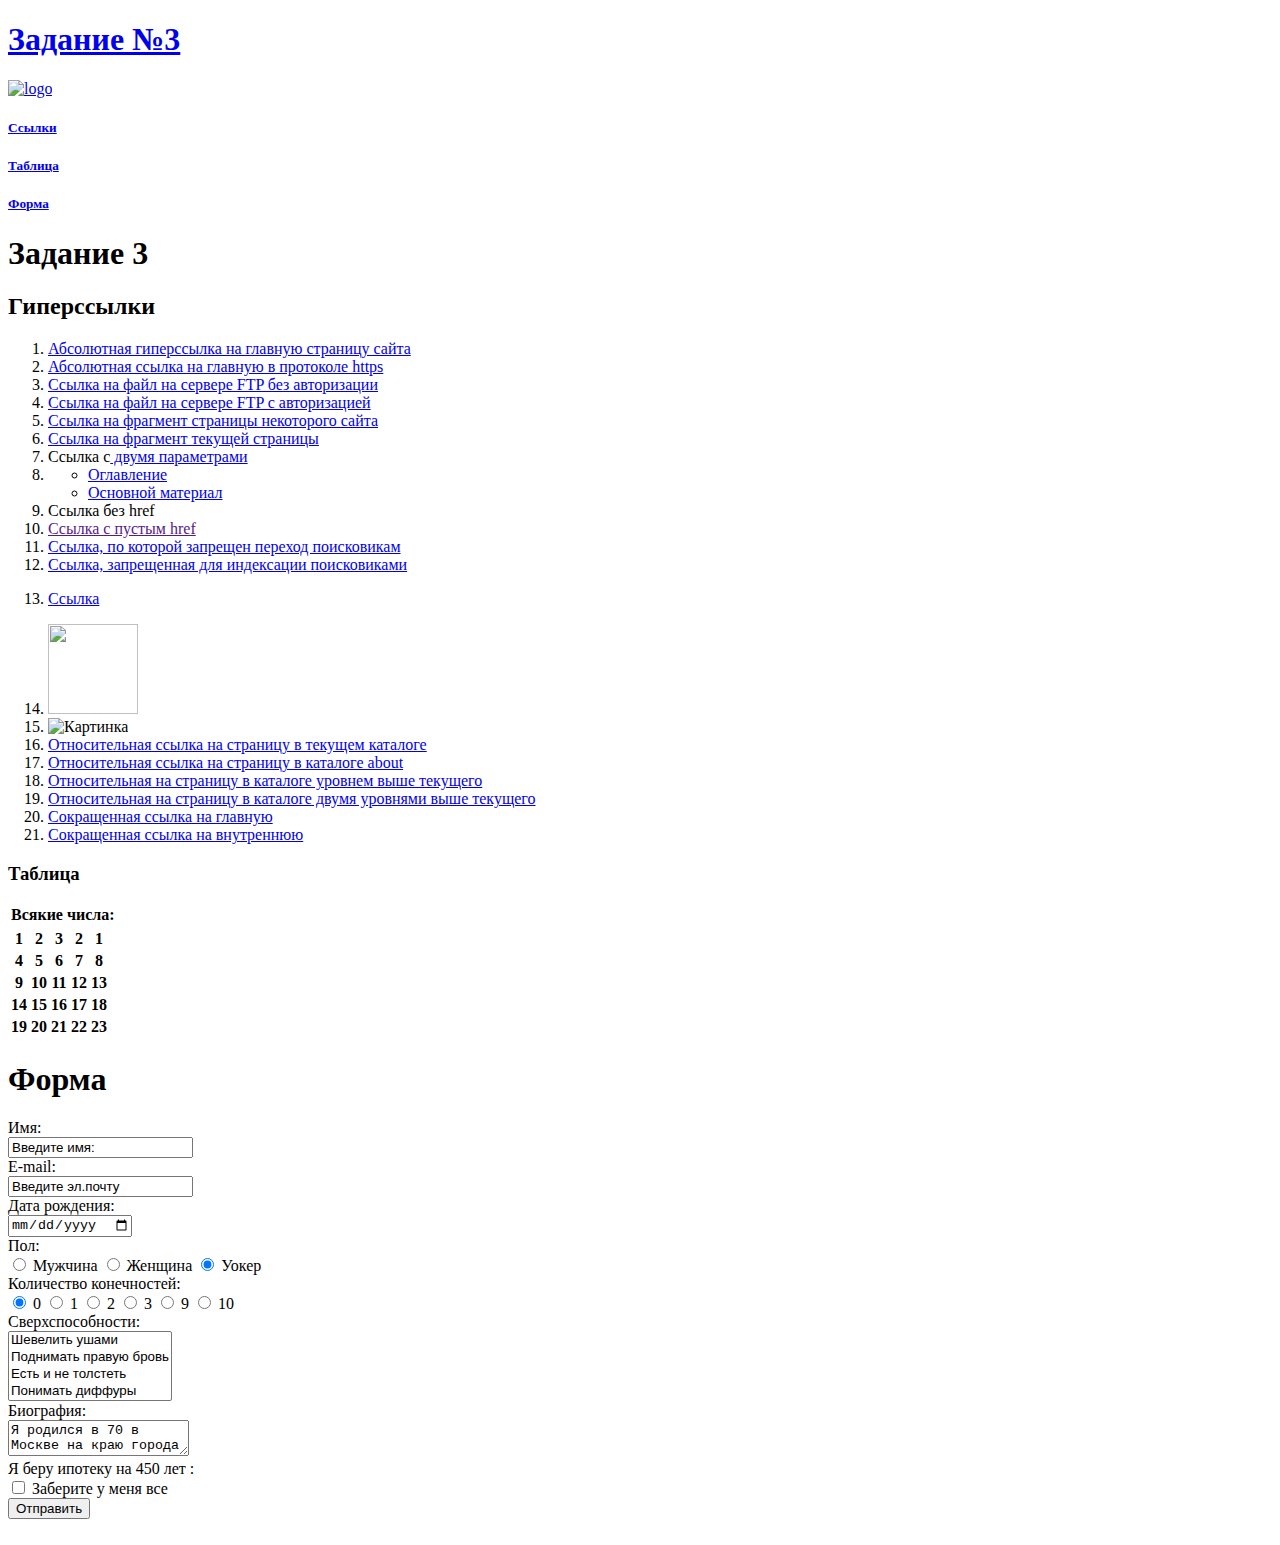
==== 3/index.html @ dea59cdc "Rename index.html to 3/index.html" ====
<!DOCTYPE html>
<html lang="en">
<head>
    <meta charset="UTF-8">
    <title>Задание 3</title>
    <link rel="stylesheet" href="3.css">
    <link href="https://fonts.googleapis.com/css2?family=Amatic+SC:wght@700&display=swap" rel="stylesheet">
    <link href="https://fonts.googleapis.com/css2?family=Cormorant+SC:wght@600&display=swap" rel="stylesheet">
    <link rel="shortcut icon" href="https://img2.goodfon.ru/original/1280x1024/d/7d/dota-2-valve-logo-games-game.jpg" type="image/png">
</head>
<body>
     <div class="headerblock">
        <main>
            <a href="./3.html">
                <h1>Задание №3</h1>
            </a>
        </main>
        <aside>
            <a href="./3.html">
                <img class="logo" src="https://img2.goodfon.ru/original/1280x1024/d/7d/dota-2-valve-logo-games-game.jpg" alt="logo" />
            </a>
        </aside>
    </div>
    <main>
        <nav class="nav">
             <a href="#links" class="b1"><h5>Ссылки</h5></a>
        <a href="#table" class="b2"><h5>Таблица</h5></a>
        <a href="#form" class="b3"><h5>Форма</h5></a>
        </nav>
        <div id="hrefy">
    <h1>Задание 3</h1>
 <div class="page">
        <div class="contentblock" id="links">
            <h2 class="h2">Гиперссылки</h2>
    <ol>
        <li><a href="http://www.zmeuga.ru/"  id="#warn">Абсолютная гиперссылка на главную страницу сайта</a></li>
        <li><a href="https://vk.com/">Абсолютная ссылка на главную в протоколе https</a></li>
        <li><a href="ftp://example.com/myfile.zip">Ссылка на файл на сервере FTP без авторизации</a></li>
        <li><a href="ftp://user:password@example.com/myfile.zip">Ссылка на файл на сервере FTP c авторизацией</a></li>
        <li>
            <a href="https://ru.wikipedia.org/wiki/Гитлер, Адольф#Юность">Ссылка на фрагмент страницы некоторого сайта</a>
        </li>
        <li><a href="#anchor">Cсылка на фрагмент текущей страницы</a></li>
        <li>Cсылка с<a href="https://example.com/catalog/phone7page=2&perpage=15"> двумя параметрами</a></li>
        <li>
            <ul>
                <li><a href="#warn" title="Тематика">Оглавление</a></li>
                <li><a href="#warn" title="Основная информация">Основной материал</a></li>
            </ul>
        </li>
        <li><a>Ссылка без href</a></li>
        <li><a href="">Ссылка с пустым href</a></li>
        <li><a href="http://www.zmeuga.ru/" rel="nofollow"> Ссылка, по которой запрещен переход поисковикам </a></li>
        <li><noindex--><a href="https://vk.com/">Ссылка, запрещенная для индексации поисковиками </a></noindex--></li>
        <li>
            <p>
                <a id="anchor" href="https://www.imdb.com/">Ссылка</a>
            </p>
        </li>
        <li>
            <a href="https://ru.wikipedia.org/wiki/Кекс">
                <img src="https://upload.wikimedia.org/wikipedia/commons/thumb/8/81/Keks_%281%29.JPG/420px-Keks_%281%29.JPG" width="90" height="90" alt="">
            </a>
        </li>
        <li>
            <map name="click">
                <area shape="circle" coords="200,200,100" href="https://ru.wikipedia.org/wiki/Вишневский,_Борис_Лазаревич" alt="Борис Вишневский" title="Борис Вишневский">
            </map>
            <img alt="Кaртинка" src="https://upload.wikimedia.org/wikipedia/commons/f/fc/Photo_of_Boris_Vishnevskiy_from_Yabloko_site.jpg" width="300" height="300" usemap="#click">
        </li>
        <li><a href="./example.html">Относительная ссылка на страницу в текущем каталоге</a></li>
        <li><a href="./about/example.html">Относительная ссылка на страницу в каталоге about</a></li>
        <li><a href="../example.html">Относительная на страницу в каталоге уровнем выше текущего</a></li>
        <li><a href="../../example.html">Относительная на страницу в каталоге двумя уровнями выше текущего</a></li>
        <li><a href="/">Сокращенная ссылка на главную</a></li>
        <li><a href="/example.html">Сокращенная ссылка на внутреннюю</a></li>
    </ol>
	</div>
	<div class="contentblock">
            <div id="table">
                <h3> Таблица </h3>
                <table>
                    <tr>
                        <th class="header_table" colspan="4">Всякие числа:</th>
                        <table class="table2">
                            <tr>
                                <th class="table1">1</th>
                                <th class="table1">2</th>
                                <th class="table1">3</th>
				<th class="table1">2</th>
				<th class="table1">1</th>


                            </tr>
                            <tr>
                                <th class="table">4</th>
                                <th class="table">5</th>
                                <th class="table">6</th>
                                <th class="table">7</th>
                                <th class="table">8</th>


                            </tr>
                            <tr>
                                <th class="table1">9</th>
                                <th class="table1">10</th>
                                <th class="table1">11</th>
                                <th class="table1">12</th>
                                <th class="table1">13</th>


                            </tr>
                            <tr>
                                <th class="table">14</th>
                                <th class="table">15</th>
                                <th class="table">16</th>
                                <th class="table">17</th>
                                <th class="table">18</th>


                            </tr>
                            <tr>
                                <th class="table1">19</th>
                                <th class="table1">20</th>
                                <th class="table1">21</th>
                                <th class="table1">22</th>
                                <th class="table1">23</th>


                            </tr>
                        </table>
                    </tr>
                </table>
            </div>
        </div>
        <div class="contentblock" id="form">
    <h1>Форма</h1>
    <form action="/" method="post">
        <label>
            Имя:
            <br>
            <input name="USERNAME" value="Введите имя:">
        </label>
        <br>
        <label>
            E-mail:
            <br>
            <input name="EMAIL" value="Введите эл.почту" type="email">
        </label>
        <br>
        <label>
            Дата рождения:
            <br>
            <input name="BIRTHDAY" type="date">
        </label>
        <br>
        Пол:
        <br>
        <label>
            <input type="radio" name="pol" value="1">
            Мужчина
        </label>
        <label>
            <input type="radio" name="pol" value="2">
            Женщина
        </label>
	<label>
            <input type="radio" checked="checked" name="pol" value="2">
            Уокер
        </label>
        <br>
        Количество конечностей:
        <br>
        <label>
            <input type="radio" checked="checked" name="telo" value="11">
            0
        </label>
        <label>
            <input type="radio" name="telo" value="22">
            1
        </label>
        <label>
            <input type="radio" name="telo" value="33">
            2
        </label>
        <label>
            <input type="radio" name="telo" value="44">
            3
        </label>
        <label>
            <input type="radio" name="telo" value="55">
            9
        </label>
        <label>
            <input type="radio" name="telo" value="66">
            10
        </label>
        <br>
        <label>
            Сверхспособности:
            <br>
            <select name="POWERFUL" multiple="multiple">
                <option value="1">Шевелить ушами</option>
                <option value="2">Поднимать правую бровь</option>
                <option value="3">Есть и не толстеть</option>
                <option value="4">Понимать диффуры</option>
            </select>
        </label>
        <br>
        <label>
            Биография:
            <br>
            <textarea name="BIOGRAPHY">Я родился в 70 в Москве на краю города</textarea>
        </label>
        <br>
        Я беру ипотеку на 450 лет :
        <br>
        <label>
            <input type="checkbox" name="USERNAMEE">
            Заберите у меня все
        </label>
        <br>
        <input type="submit" value="Отправить">
    </form>
        </div>
        <footer>
            <font color="white">made in Russia</font>
        </footer>
    </main>
</body>
</html>
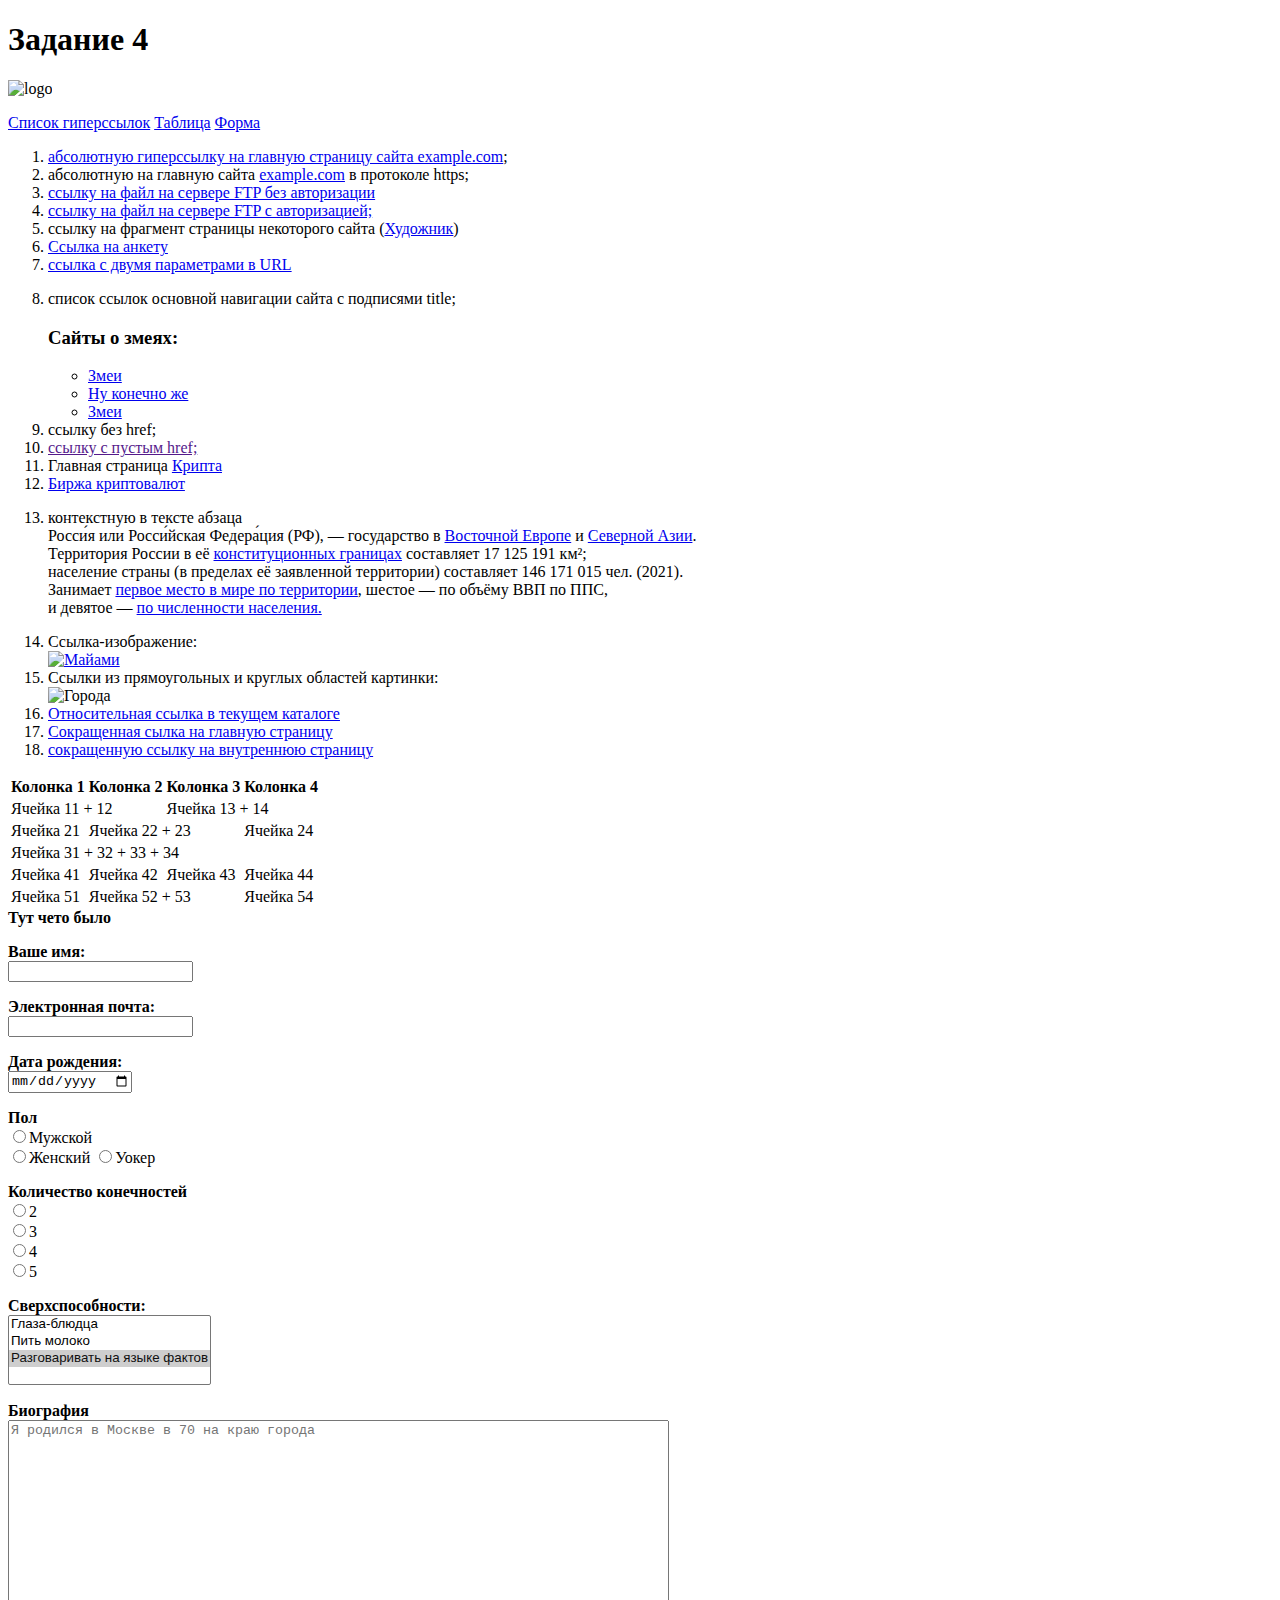
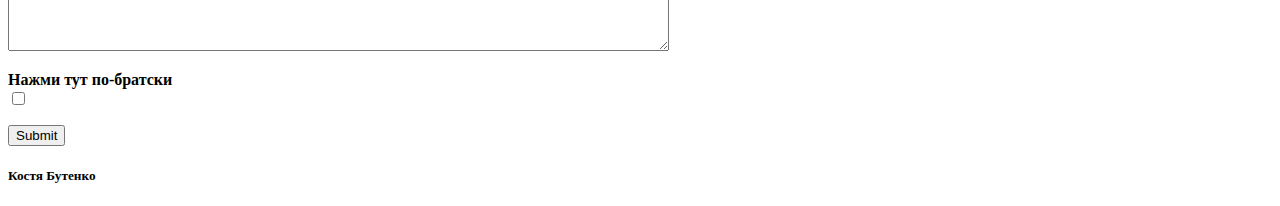
==== commit 177f846b: "Add files via upload" ====
--- a/3/index.html
+++ b/3/index.html
@@ -1,231 +1,185 @@
 <!DOCTYPE html>
-<html lang="en">
-<head>
-    <meta charset="UTF-8">
-    <title>Задание 3</title>
-    <link rel="stylesheet" href="3.css">
-    <link href="https://fonts.googleapis.com/css2?family=Amatic+SC:wght@700&display=swap" rel="stylesheet">
-    <link href="https://fonts.googleapis.com/css2?family=Cormorant+SC:wght@600&display=swap" rel="stylesheet">
-    <link rel="shortcut icon" href="https://img2.goodfon.ru/original/1280x1024/d/7d/dota-2-valve-logo-games-game.jpg" type="image/png">
-</head>
-<body>
-     <div class="headerblock">
-        <main>
-            <a href="./3.html">
-                <h1>Задание №3</h1>
-            </a>
-        </main>
-        <aside>
-            <a href="./3.html">
-                <img class="logo" src="https://img2.goodfon.ru/original/1280x1024/d/7d/dota-2-valve-logo-games-game.jpg" alt="logo" />
-            </a>
-        </aside>
-    </div>
-    <main>
-        <nav class="nav">
-             <a href="#links" class="b1"><h5>Ссылки</h5></a>
-        <a href="#table" class="b2"><h5>Таблица</h5></a>
-        <a href="#form" class="b3"><h5>Форма</h5></a>
-        </nav>
-        <div id="hrefy">
-    <h1>Задание 3</h1>
- <div class="page">
-        <div class="contentblock" id="links">
-            <h2 class="h2">Гиперссылки</h2>
-    <ol>
-        <li><a href="http://www.zmeuga.ru/"  id="#warn">Абсолютная гиперссылка на главную страницу сайта</a></li>
-        <li><a href="https://vk.com/">Абсолютная ссылка на главную в протоколе https</a></li>
-        <li><a href="ftp://example.com/myfile.zip">Ссылка на файл на сервере FTP без авторизации</a></li>
-        <li><a href="ftp://user:password@example.com/myfile.zip">Ссылка на файл на сервере FTP c авторизацией</a></li>
-        <li>
-            <a href="https://ru.wikipedia.org/wiki/Гитлер, Адольф#Юность">Ссылка на фрагмент страницы некоторого сайта</a>
-        </li>
-        <li><a href="#anchor">Cсылка на фрагмент текущей страницы</a></li>
-        <li>Cсылка с<a href="https://example.com/catalog/phone7page=2&perpage=15"> двумя параметрами</a></li>
-        <li>
-            <ul>
-                <li><a href="#warn" title="Тематика">Оглавление</a></li>
-                <li><a href="#warn" title="Основная информация">Основной материал</a></li>
-            </ul>
-        </li>
-        <li><a>Ссылка без href</a></li>
-        <li><a href="">Ссылка с пустым href</a></li>
-        <li><a href="http://www.zmeuga.ru/" rel="nofollow"> Ссылка, по которой запрещен переход поисковикам </a></li>
-        <li><noindex--><a href="https://vk.com/">Ссылка, запрещенная для индексации поисковиками </a></noindex--></li>
-        <li>
-            <p>
-                <a id="anchor" href="https://www.imdb.com/">Ссылка</a>
-            </p>
-        </li>
-        <li>
-            <a href="https://ru.wikipedia.org/wiki/Кекс">
-                <img src="https://upload.wikimedia.org/wikipedia/commons/thumb/8/81/Keks_%281%29.JPG/420px-Keks_%281%29.JPG" width="90" height="90" alt="">
-            </a>
-        </li>
-        <li>
-            <map name="click">
-                <area shape="circle" coords="200,200,100" href="https://ru.wikipedia.org/wiki/Вишневский,_Борис_Лазаревич" alt="Борис Вишневский" title="Борис Вишневский">
-            </map>
-            <img alt="Кaртинка" src="https://upload.wikimedia.org/wikipedia/commons/f/fc/Photo_of_Boris_Vishnevskiy_from_Yabloko_site.jpg" width="300" height="300" usemap="#click">
-        </li>
-        <li><a href="./example.html">Относительная ссылка на страницу в текущем каталоге</a></li>
-        <li><a href="./about/example.html">Относительная ссылка на страницу в каталоге about</a></li>
-        <li><a href="../example.html">Относительная на страницу в каталоге уровнем выше текущего</a></li>
-        <li><a href="../../example.html">Относительная на страницу в каталоге двумя уровнями выше текущего</a></li>
-        <li><a href="/">Сокращенная ссылка на главную</a></li>
-        <li><a href="/example.html">Сокращенная ссылка на внутреннюю</a></li>
-    </ol>
-	</div>
-	<div class="contentblock">
-            <div id="table">
-                <h3> Таблица </h3>
-                <table>
-                    <tr>
-                        <th class="header_table" colspan="4">Всякие числа:</th>
-                        <table class="table2">
-                            <tr>
-                                <th class="table1">1</th>
-                                <th class="table1">2</th>
-                                <th class="table1">3</th>
-				<th class="table1">2</th>
-				<th class="table1">1</th>
-
-
-                            </tr>
-                            <tr>
-                                <th class="table">4</th>
-                                <th class="table">5</th>
-                                <th class="table">6</th>
-                                <th class="table">7</th>
-                                <th class="table">8</th>
-
-
-                            </tr>
-                            <tr>
-                                <th class="table1">9</th>
-                                <th class="table1">10</th>
-                                <th class="table1">11</th>
-                                <th class="table1">12</th>
-                                <th class="table1">13</th>
-
-
-                            </tr>
-                            <tr>
-                                <th class="table">14</th>
-                                <th class="table">15</th>
-                                <th class="table">16</th>
-                                <th class="table">17</th>
-                                <th class="table">18</th>
-
-
-                            </tr>
-                            <tr>
-                                <th class="table1">19</th>
-                                <th class="table1">20</th>
-                                <th class="table1">21</th>
-                                <th class="table1">22</th>
-                                <th class="table1">23</th>
-
-
-                            </tr>
-                        </table>
-                    </tr>
-                </table>
+<html lang="ru">     
+  <head>
+    <meta charset="utf-8">
+    <link rel="stylesheet" href="4.css">
+    <link rel="stylesheet" href="https://cdn.jsdelivr.net/npm/bootstrap@4.6.0/dist/css/bootstrap.min.css" integrity="sha384-B0vP5xmATw1+K9KRQjQERJvTumQW0nPEzvF6L/Z6nronJ3oUOFUFpCjEUQouq2+l" crossorigin="anonymous">
+    <title>Задание №4</title>
+    <meta name="viewport" content="width=device-width, initial-scale=1, shrink-to-fit=no">
+  </head>
+  <header>
+    <div class="container-fluid">
+        <div class="row d-flex text-center px-0">
+            <div class="col-9 order-2 mt-3 px-0">
+                <main>
+                    <h1>Задание 4</h1>
+                </main>
+            </div>
+            <div class="col-3 order-1 mt-3 px-2">
+                <aside>
+                    <img src="https://img2.goodfon.ru/original/1280x1024/d/7d/dota-2-valve-logo-games-game.jpg" width="200" height="200" alt="logo" />
+                </aside>
             </div>
         </div>
-        <div class="contentblock" id="form">
-    <h1>Форма</h1>
-    <form action="/" method="post">
-        <label>
-            Имя:
+    </div>
+</header>
+
+  <body>
+    <nav>
+        <div class="m-auto" id="mainer">
+        <p class="row" id="navigation">
+          <a class="col-sm-12 col-md-4 col-lg-4 text-lg-center text-md-center" href="#links">Список гиперссылок</a>
+          <a class="col-sm-12 col-md-4 col-lg-4 text-lg-center text-md-center" href="#table">Таблица</a>
+          <a class="col-sm-12 col-md-4 col-lg-4 text-lg-center text-md-center" href="#form">Форма</a>
+        </p>
+
+    </nav>
+
+    <div id="content" class="container-fluid">
+        <div class="row d-flex px-2">
+            <a id=“list_of_links”></a>
+            <div id="bf_list" class="col-12 mx-auto mb-md-3 mb-2 order-1 px-2">
+    <ol>
+      <li><a href="http://example.com/">абсолютную гиперссылку на главную страницу сайта example.com</a>;</li>
+      <li>абсолютную на главную сайта <a href="http://example.com/">example.com</a> в протоколе https;</li>
+      <li><a href="ftp://example.com/file.txt">ссылку на файл на сервере FTP без авторизации</a></li>
+      <li><a href="ftp://user:password@example.com/file.txt">ссылку на файл на сервере FTP с авторизацией;</a></li>
+      <li>ссылку на фрагмент страницы некоторого сайта (<a href="https://ru.wikipedia.org/wiki/Гитлер,_Адольф#Юность">Художник</a>)</li>
+      <li><a href="#superform">Ссылка на анкету</a></li>
+      <li><a href="https://ru.wikipedia.org/w/index.php?title=Гитлер, Адольф&stable=0&redirect=no">ссылка с двумя параметрами в URL</a></li>
+      <li><p>список ссылок основной навигации сайта с подписями title;</p>
+      <h3>Сайты о змеях:</h3>
+      <ul>
+        <li><a href="http://www.serpentes.ru/" title="Змеи раз">Змеи</a></li>
+        <li><a href="http://www.zmeuga.ru" title="Змеи два">Ну конечно же</a></li>
+        <li><a href="https://www.reptile.ru/forum/fd22p1" title="Змеи три">Змеи</a></li>
+      </ul></li>
+      <li><a>ссылку без href;</a></li>
+      <li><a href ="">ссылку с пустым href;</a></li>
+      <li>Главная страница <a href="https://www.binance.com" rel="nofollow">Крипта</a></li>
+      <li><a href="https://www.binance.com"><noindex>Биржа криптовалют</noindex></a></li>
+      <li><p>контекстную в тексте абзаца
+          <br>Росси́я или Росси́йская Федера́ция (РФ), — государство в <a href="https://ru.wikipedia.org/wiki/Восточная_Европа">Восточной Европе</a>
+         и <a href="https://ru.wikipedia.org/wiki/Северная_Азия">Северной Азии</a>.
+        <br> Территория России в её <a href="https://ru.wikipedia.org/wiki/Конституция_Российской_Федерации">конституционных границах</a> составляет 17 125 191 км²;
+         <br>население страны (в пределах её заявленной территории) составляет 146 171 015 чел. (2021).
+         <br> Занимает <a href="https://ru.wikipedia.org/wiki/Список_государств_и_зависимых_территорий_по_площади">первое место в мире по территории</a>, шестое — по объёму ВВП по ППС, 
+         <br>и девятое — <a href="https://ru.wikipedia.org/wiki/Список_государств_и_зависимых_территорий_по_населению">по численности населения.</a></p></li>
+         <li>Ссылка-изображение:
             <br>
-            <input name="USERNAME" value="Введите имя:">
-        </label>
-        <br>
-        <label>
-            E-mail:
+             <a href="https://ru.wikipedia.org/wiki/Майами"><img alt="Майами" src="miami.jpg" height="412" width="622"></a></li>
+        <li>Ссылки из прямоугольных и круглых областей картинки:
             <br>
-            <input name="EMAIL" value="Введите эл.почту" type="email">
-        </label>
-        <br>
-        <label>
-            Дата рождения:
-            <br>
-            <input name="BIRTHDAY" type="date">
-        </label>
-        <br>
-        Пол:
-        <br>
-        <label>
-            <input type="radio" name="pol" value="1">
-            Мужчина
-        </label>
-        <label>
-            <input type="radio" name="pol" value="2">
-            Женщина
-        </label>
-	<label>
-            <input type="radio" checked="checked" name="pol" value="2">
-            Уокер
-        </label>
-        <br>
-        Количество конечностей:
-        <br>
-        <label>
-            <input type="radio" checked="checked" name="telo" value="11">
-            0
-        </label>
-        <label>
-            <input type="radio" name="telo" value="22">
-            1
-        </label>
-        <label>
-            <input type="radio" name="telo" value="33">
-            2
-        </label>
-        <label>
-            <input type="radio" name="telo" value="44">
-            3
-        </label>
-        <label>
-            <input type="radio" name="telo" value="55">
-            9
-        </label>
-        <label>
-            <input type="radio" name="telo" value="66">
-            10
-        </label>
-        <br>
-        <label>
-            Сверхспособности:
-            <br>
-            <select name="POWERFUL" multiple="multiple">
-                <option value="1">Шевелить ушами</option>
-                <option value="2">Поднимать правую бровь</option>
-                <option value="3">Есть и не толстеть</option>
-                <option value="4">Понимать диффуры</option>
+            <img alt="Города" src="https://s1.1zoom.me/big0/622/297394-alexfas01.jpg" height="288" width="509" usemap="#click">
+            <map name="click">
+                <area alt="Токио" shape="rect" coords="61,239,214,18" href="https://ru.wikipedia.org/wiki/Токио"
+                title="Токио">
+                <area alt="Лондон" shape="circle" coords="387,40,26" href="https://ru.wikipedia.org/wiki/Лондон"
+                title="Лондон">
+                <area alt="Нью-Йорк" shape="rect" coords="308,215,344,198" href="https://ru.wikipedia.org/wiki/Нью-Йорк"
+                title="Нью-Йорк">
+            </map>
+        </li>
+        <li><a href="./miami.jpg">Относительная ссылка в текущем каталоге</a></li>
+        <li><a href="./index.html">Сокращенная сылка на главную страницу</a></li>
+        <li><a href="index.html">сокращенную ссылку на внутреннюю страницу</a></li>
+    </ol>
+  </div>
+  <div class="col-12 align-self-center text-center mb-md-3 mb-2 order-md-2 order-3 px-0">
+    <table>
+        <tr class="table_odd">
+            <th>Колонка 1</th>
+            <th>Колонка 2</th>
+            <th>Колонка 3</th>
+            <th>Колонка 4</th>
+        </tr>
+        <tr class="table_even">
+            <td colspan="2">Ячейка 11 + 12</td>
+            <td colspan="2">Ячейка 13 + 14</td>
+        </tr>
+        <tr class="table_odd">
+            <td>Ячейка 21</td>
+            <td colspan="2">Ячейка 22 + 23</td>
+            <td>Ячейка 24</td>
+        </tr>
+        <tr class="table_even">
+            <td colspan="4">Ячейка 31 + 32 + 33 + 34</td>
+        </tr>
+        <tr class="table_odd">
+            <td>Ячейка 41</td>
+            <td>Ячейка 42</td>
+            <td>Ячейка 43</td>
+            <td>Ячейка 44</td>
+        </tr>
+        <tr class="table_even">
+            <td>Ячейка 51</td>
+            <td colspan="2">Ячейка 52 + 53 </td>
+            <td>Ячейка 54 </td>
+        </tr>
+    </table>
+</div>
+    <div id="superform" class="col mx-auto mb-md-2 mb-1 text-center order-md-3 order-2 pb-1">
+            <b>Тут чето было</b>
+            <form action="/"
+                  method="POST"> 
+
+      <p>
+        <b> Ваше имя: </b><br>
+        <input type = "text" name = "name">
+        </p>
+        <p>
+            <b> Электронная почта: </b><br>
+            <input type = "email" name = "email">
+        </p>
+        <p>
+            <b> Дата рождения: </b><br>
+            <input type = "date" name = "birthdate">
+        </p>
+        <p>
+            <b> Пол </b><br>
+            <input type = "radio" name = "sex" value = "male">Мужской<br>
+            <input type = "radio" name = "sex" value = "female">Женский
+	<input type = "radio" name = "sex" value = "walker">Уокер
+        </p>
+        <p>
+            <b> Количество конечностей </b><br>
+            <input type = "radio" name = "limbs" value = "2">2<br>
+            <input type = "radio" name = "limbs" value = "3">3<br>
+            <input type = "radio" name = "limbs" value = "4">4<br>
+            <input type = "radio" name = "limbs" value = "5">5
+        </p>
+        <p>
+            <b> Сверхспособности: </b><br>
+            <label><select name="field4"
+              multiple="multiple">
+              <option value="val1">Глаза-блюдца</option>
+              <option value="val2">Пить молоко</option>
+              <option value="val3" selected="selected">Разговаривать на языке фактов</option>
             </select>
-        </label>
-        <br>
-        <label>
-            Биография:
-            <br>
-            <textarea name="BIOGRAPHY">Я родился в 70 в Москве на краю города</textarea>
-        </label>
-        <br>
-        Я беру ипотеку на 450 лет :
-        <br>
-        <label>
-            <input type="checkbox" name="USERNAMEE">
-            Заберите у меня все
-        </label>
-        <br>
-        <input type="submit" value="Отправить">
+          </label>
+        </p>
+        <p>
+            <b> Биография </b><br>
+            <textarea id = "Биография" wrap = "hard" name = "biography" rows = "15" cols = "80" placeholder = "Я родился в Москве в 70 на краю города"></textarea>
+        </p>
+        <p>
+            <b> Нажми тут по-братски </b><br>
+            <input type = "checkbox" name = "approval" value="agree">
+        </p>
+        <p>
+            <input type = "submit">
+        </p>
     </form>
-        </div>
+  
+</div>
+</div>
+    </div>
+  <div class="col-12 order-4 px-2">
         <footer>
-            <font color="white">made in Russia</font>
+            <h5>Костя Бутенко  </h5>
         </footer>
-    </main>
-</body>
-</html>
+    </div>
+<script src="https://code.jquery.com/jquery-3.5.1.slim.min.js" integrity="sha384-DfXdz2htPH0lsSSs5nCTpuj/zy4C+OGpamoFVy38MVBnE+IbbVYUew+OrCXaRkfj" crossorigin="anonymous"></script>
+<script src="https://cdn.jsdelivr.net/npm/bootstrap@4.6.0/dist/js/bootstrap.bundle.min.js" integrity="sha384-Piv4xVNRyMGpqkS2by6br4gNJ7DXjqk09RmUpJ8jgGtD7zP9yug3goQfGII0yAns" crossorigin="anonymous"></script>
+  </body>
+  </html> 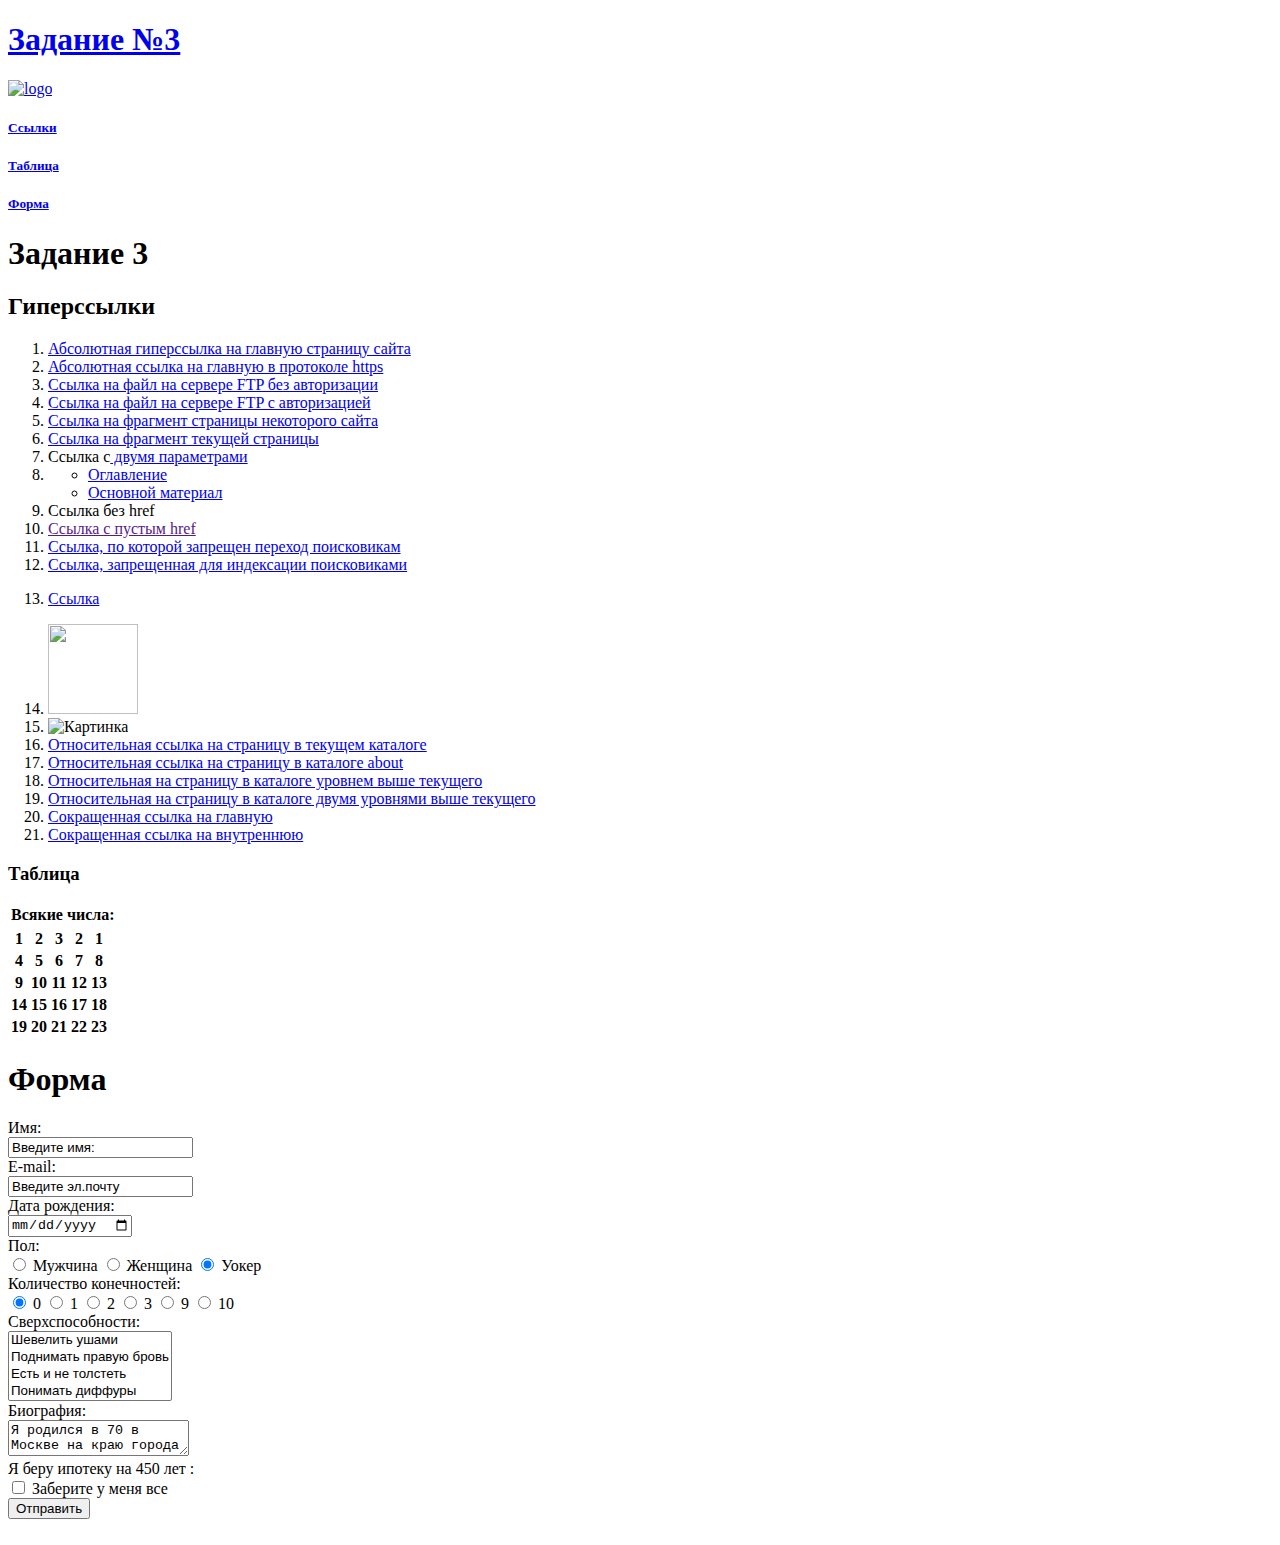
==== commit 6683d537: "Add files via upload" ====
--- a/3/index.html
+++ b/3/index.html
@@ -1,185 +1,231 @@
 <!DOCTYPE html>
-<html lang="ru">     
-  <head>
-    <meta charset="utf-8">
-    <link rel="stylesheet" href="4.css">
-    <link rel="stylesheet" href="https://cdn.jsdelivr.net/npm/bootstrap@4.6.0/dist/css/bootstrap.min.css" integrity="sha384-B0vP5xmATw1+K9KRQjQERJvTumQW0nPEzvF6L/Z6nronJ3oUOFUFpCjEUQouq2+l" crossorigin="anonymous">
-    <title>Задание №4</title>
-    <meta name="viewport" content="width=device-width, initial-scale=1, shrink-to-fit=no">
-  </head>
-  <header>
-    <div class="container-fluid">
-        <div class="row d-flex text-center px-0">
-            <div class="col-9 order-2 mt-3 px-0">
-                <main>
-                    <h1>Задание 4</h1>
-                </main>
-            </div>
-            <div class="col-3 order-1 mt-3 px-2">
-                <aside>
-                    <img src="https://img2.goodfon.ru/original/1280x1024/d/7d/dota-2-valve-logo-games-game.jpg" width="200" height="200" alt="logo" />
-                </aside>
+<html lang="en">
+<head>
+    <meta charset="UTF-8">
+    <title>Задание 3</title>
+    <link rel="stylesheet" href="3.css">
+    <link href="https://fonts.googleapis.com/css2?family=Amatic+SC:wght@700&display=swap" rel="stylesheet">
+    <link href="https://fonts.googleapis.com/css2?family=Cormorant+SC:wght@600&display=swap" rel="stylesheet">
+    <link rel="shortcut icon" href="https://img2.goodfon.ru/original/1280x1024/d/7d/dota-2-valve-logo-games-game.jpg" type="image/png">
+</head>
+<body>
+     <div class="headerblock">
+        <main>
+            <a href="./3.html">
+                <h1>Задание №3</h1>
+            </a>
+        </main>
+        <aside>
+            <a href="./3.html">
+                <img class="logo" src="https://img2.goodfon.ru/original/1280x1024/d/7d/dota-2-valve-logo-games-game.jpg" alt="logo" />
+            </a>
+        </aside>
+    </div>
+    <main>
+        <nav class="nav">
+             <a href="#links" class="b1"><h5>Ссылки</h5></a>
+        <a href="#table" class="b2"><h5>Таблица</h5></a>
+        <a href="#form" class="b3"><h5>Форма</h5></a>
+        </nav>
+        <div id="hrefy">
+    <h1>Задание 3</h1>
+ <div class="page">
+        <div class="contentblock" id="links">
+            <h2 class="h2">Гиперссылки</h2>
+    <ol>
+        <li><a href="http://www.zmeuga.ru/"  id="#warn">Абсолютная гиперссылка на главную страницу сайта</a></li>
+        <li><a href="https://vk.com/">Абсолютная ссылка на главную в протоколе https</a></li>
+        <li><a href="ftp://example.com/myfile.zip">Ссылка на файл на сервере FTP без авторизации</a></li>
+        <li><a href="ftp://user:password@example.com/myfile.zip">Ссылка на файл на сервере FTP c авторизацией</a></li>
+        <li>
+            <a href="https://ru.wikipedia.org/wiki/Гитлер, Адольф#Юность">Ссылка на фрагмент страницы некоторого сайта</a>
+        </li>
+        <li><a href="#anchor">Cсылка на фрагмент текущей страницы</a></li>
+        <li>Cсылка с<a href="https://example.com/catalog/phone7page=2&perpage=15"> двумя параметрами</a></li>
+        <li>
+            <ul>
+                <li><a href="#warn" title="Тематика">Оглавление</a></li>
+                <li><a href="#warn" title="Основная информация">Основной материал</a></li>
+            </ul>
+        </li>
+        <li><a>Ссылка без href</a></li>
+        <li><a href="">Ссылка с пустым href</a></li>
+        <li><a href="http://www.zmeuga.ru/" rel="nofollow"> Ссылка, по которой запрещен переход поисковикам </a></li>
+        <li><noindex--><a href="https://vk.com/">Ссылка, запрещенная для индексации поисковиками </a></noindex--></li>
+        <li>
+            <p>
+                <a id="anchor" href="https://www.imdb.com/">Ссылка</a>
+            </p>
+        </li>
+        <li>
+            <a href="https://ru.wikipedia.org/wiki/Кекс">
+                <img src="https://upload.wikimedia.org/wikipedia/commons/thumb/8/81/Keks_%281%29.JPG/420px-Keks_%281%29.JPG" width="90" height="90" alt="">
+            </a>
+        </li>
+        <li>
+            <map name="click">
+                <area shape="circle" coords="200,200,100" href="https://ru.wikipedia.org/wiki/Вишневский,_Борис_Лазаревич" alt="Борис Вишневский" title="Борис Вишневский">
+            </map>
+            <img alt="Кaртинка" src="https://upload.wikimedia.org/wikipedia/commons/f/fc/Photo_of_Boris_Vishnevskiy_from_Yabloko_site.jpg" width="300" height="300" usemap="#click">
+        </li>
+        <li><a href="./example.html">Относительная ссылка на страницу в текущем каталоге</a></li>
+        <li><a href="./about/example.html">Относительная ссылка на страницу в каталоге about</a></li>
+        <li><a href="../example.html">Относительная на страницу в каталоге уровнем выше текущего</a></li>
+        <li><a href="../../example.html">Относительная на страницу в каталоге двумя уровнями выше текущего</a></li>
+        <li><a href="/">Сокращенная ссылка на главную</a></li>
+        <li><a href="/example.html">Сокращенная ссылка на внутреннюю</a></li>
+    </ol>
+	</div>
+	<div class="contentblock">
+            <div id="table">
+                <h3> Таблица </h3>
+                <table>
+                    <tr>
+                        <th class="header_table" colspan="4">Всякие числа:</th>
+                        <table class="table2">
+                            <tr>
+                                <th class="table1">1</th>
+                                <th class="table1">2</th>
+                                <th class="table1">3</th>
+				<th class="table1">2</th>
+				<th class="table1">1</th>
+
+
+                            </tr>
+                            <tr>
+                                <th class="table">4</th>
+                                <th class="table">5</th>
+                                <th class="table">6</th>
+                                <th class="table">7</th>
+                                <th class="table">8</th>
+
+
+                            </tr>
+                            <tr>
+                                <th class="table1">9</th>
+                                <th class="table1">10</th>
+                                <th class="table1">11</th>
+                                <th class="table1">12</th>
+                                <th class="table1">13</th>
+
+
+                            </tr>
+                            <tr>
+                                <th class="table">14</th>
+                                <th class="table">15</th>
+                                <th class="table">16</th>
+                                <th class="table">17</th>
+                                <th class="table">18</th>
+
+
+                            </tr>
+                            <tr>
+                                <th class="table1">19</th>
+                                <th class="table1">20</th>
+                                <th class="table1">21</th>
+                                <th class="table1">22</th>
+                                <th class="table1">23</th>
+
+
+                            </tr>
+                        </table>
+                    </tr>
+                </table>
             </div>
         </div>
-    </div>
-</header>
-
-  <body>
-    <nav>
-        <div class="m-auto" id="mainer">
-        <p class="row" id="navigation">
-          <a class="col-sm-12 col-md-4 col-lg-4 text-lg-center text-md-center" href="#links">Список гиперссылок</a>
-          <a class="col-sm-12 col-md-4 col-lg-4 text-lg-center text-md-center" href="#table">Таблица</a>
-          <a class="col-sm-12 col-md-4 col-lg-4 text-lg-center text-md-center" href="#form">Форма</a>
-        </p>
-
-    </nav>
-
-    <div id="content" class="container-fluid">
-        <div class="row d-flex px-2">
-            <a id=“list_of_links”></a>
-            <div id="bf_list" class="col-12 mx-auto mb-md-3 mb-2 order-1 px-2">
-    <ol>
-      <li><a href="http://example.com/">абсолютную гиперссылку на главную страницу сайта example.com</a>;</li>
-      <li>абсолютную на главную сайта <a href="http://example.com/">example.com</a> в протоколе https;</li>
-      <li><a href="ftp://example.com/file.txt">ссылку на файл на сервере FTP без авторизации</a></li>
-      <li><a href="ftp://user:password@example.com/file.txt">ссылку на файл на сервере FTP с авторизацией;</a></li>
-      <li>ссылку на фрагмент страницы некоторого сайта (<a href="https://ru.wikipedia.org/wiki/Гитлер,_Адольф#Юность">Художник</a>)</li>
-      <li><a href="#superform">Ссылка на анкету</a></li>
-      <li><a href="https://ru.wikipedia.org/w/index.php?title=Гитлер, Адольф&stable=0&redirect=no">ссылка с двумя параметрами в URL</a></li>
-      <li><p>список ссылок основной навигации сайта с подписями title;</p>
-      <h3>Сайты о змеях:</h3>
-      <ul>
-        <li><a href="http://www.serpentes.ru/" title="Змеи раз">Змеи</a></li>
-        <li><a href="http://www.zmeuga.ru" title="Змеи два">Ну конечно же</a></li>
-        <li><a href="https://www.reptile.ru/forum/fd22p1" title="Змеи три">Змеи</a></li>
-      </ul></li>
-      <li><a>ссылку без href;</a></li>
-      <li><a href ="">ссылку с пустым href;</a></li>
-      <li>Главная страница <a href="https://www.binance.com" rel="nofollow">Крипта</a></li>
-      <li><a href="https://www.binance.com"><noindex>Биржа криптовалют</noindex></a></li>
-      <li><p>контекстную в тексте абзаца
-          <br>Росси́я или Росси́йская Федера́ция (РФ), — государство в <a href="https://ru.wikipedia.org/wiki/Восточная_Европа">Восточной Европе</a>
-         и <a href="https://ru.wikipedia.org/wiki/Северная_Азия">Северной Азии</a>.
-        <br> Территория России в её <a href="https://ru.wikipedia.org/wiki/Конституция_Российской_Федерации">конституционных границах</a> составляет 17 125 191 км²;
-         <br>население страны (в пределах её заявленной территории) составляет 146 171 015 чел. (2021).
-         <br> Занимает <a href="https://ru.wikipedia.org/wiki/Список_государств_и_зависимых_территорий_по_площади">первое место в мире по территории</a>, шестое — по объёму ВВП по ППС, 
-         <br>и девятое — <a href="https://ru.wikipedia.org/wiki/Список_государств_и_зависимых_территорий_по_населению">по численности населения.</a></p></li>
-         <li>Ссылка-изображение:
-            <br>
-             <a href="https://ru.wikipedia.org/wiki/Майами"><img alt="Майами" src="miami.jpg" height="412" width="622"></a></li>
-        <li>Ссылки из прямоугольных и круглых областей картинки:
-            <br>
-            <img alt="Города" src="https://s1.1zoom.me/big0/622/297394-alexfas01.jpg" height="288" width="509" usemap="#click">
-            <map name="click">
-                <area alt="Токио" shape="rect" coords="61,239,214,18" href="https://ru.wikipedia.org/wiki/Токио"
-                title="Токио">
-                <area alt="Лондон" shape="circle" coords="387,40,26" href="https://ru.wikipedia.org/wiki/Лондон"
-                title="Лондон">
-                <area alt="Нью-Йорк" shape="rect" coords="308,215,344,198" href="https://ru.wikipedia.org/wiki/Нью-Йорк"
-                title="Нью-Йорк">
-            </map>
-        </li>
-        <li><a href="./miami.jpg">Относительная ссылка в текущем каталоге</a></li>
-        <li><a href="./index.html">Сокращенная сылка на главную страницу</a></li>
-        <li><a href="index.html">сокращенную ссылку на внутреннюю страницу</a></li>
-    </ol>
-  </div>
-  <div class="col-12 align-self-center text-center mb-md-3 mb-2 order-md-2 order-3 px-0">
-    <table>
-        <tr class="table_odd">
-            <th>Колонка 1</th>
-            <th>Колонка 2</th>
-            <th>Колонка 3</th>
-            <th>Колонка 4</th>
-        </tr>
-        <tr class="table_even">
-            <td colspan="2">Ячейка 11 + 12</td>
-            <td colspan="2">Ячейка 13 + 14</td>
-        </tr>
-        <tr class="table_odd">
-            <td>Ячейка 21</td>
-            <td colspan="2">Ячейка 22 + 23</td>
-            <td>Ячейка 24</td>
-        </tr>
-        <tr class="table_even">
-            <td colspan="4">Ячейка 31 + 32 + 33 + 34</td>
-        </tr>
-        <tr class="table_odd">
-            <td>Ячейка 41</td>
-            <td>Ячейка 42</td>
-            <td>Ячейка 43</td>
-            <td>Ячейка 44</td>
-        </tr>
-        <tr class="table_even">
-            <td>Ячейка 51</td>
-            <td colspan="2">Ячейка 52 + 53 </td>
-            <td>Ячейка 54 </td>
-        </tr>
-    </table>
-</div>
-    <div id="superform" class="col mx-auto mb-md-2 mb-1 text-center order-md-3 order-2 pb-1">
-            <b>Тут чето было</b>
-            <form action="/"
-                  method="POST"> 
-
-      <p>
-        <b> Ваше имя: </b><br>
-        <input type = "text" name = "name">
-        </p>
-        <p>
-            <b> Электронная почта: </b><br>
-            <input type = "email" name = "email">
-        </p>
-        <p>
-            <b> Дата рождения: </b><br>
-            <input type = "date" name = "birthdate">
-        </p>
-        <p>
-            <b> Пол </b><br>
-            <input type = "radio" name = "sex" value = "male">Мужской<br>
-            <input type = "radio" name = "sex" value = "female">Женский
-	<input type = "radio" name = "sex" value = "walker">Уокер
-        </p>
-        <p>
-            <b> Количество конечностей </b><br>
-            <input type = "radio" name = "limbs" value = "2">2<br>
-            <input type = "radio" name = "limbs" value = "3">3<br>
-            <input type = "radio" name = "limbs" value = "4">4<br>
-            <input type = "radio" name = "limbs" value = "5">5
-        </p>
-        <p>
-            <b> Сверхспособности: </b><br>
-            <label><select name="field4"
-              multiple="multiple">
-              <option value="val1">Глаза-блюдца</option>
-              <option value="val2">Пить молоко</option>
-              <option value="val3" selected="selected">Разговаривать на языке фактов</option>
+        <div class="contentblock" id="form">
+    <h1>Форма</h1>
+    <form action="/" method="post">
+        <label>
+            Имя:
+            <br>
+            <input name="USERNAME" value="Введите имя:">
+        </label>
+        <br>
+        <label>
+            E-mail:
+            <br>
+            <input name="EMAIL" value="Введите эл.почту" type="email">
+        </label>
+        <br>
+        <label>
+            Дата рождения:
+            <br>
+            <input name="BIRTHDAY" type="date">
+        </label>
+        <br>
+        Пол:
+        <br>
+        <label>
+            <input type="radio" name="pol" value="1">
+            Мужчина
+        </label>
+        <label>
+            <input type="radio" name="pol" value="2">
+            Женщина
+        </label>
+	<label>
+            <input type="radio" checked="checked" name="pol" value="2">
+            Уокер
+        </label>
+        <br>
+        Количество конечностей:
+        <br>
+        <label>
+            <input type="radio" checked="checked" name="telo" value="11">
+            0
+        </label>
+        <label>
+            <input type="radio" name="telo" value="22">
+            1
+        </label>
+        <label>
+            <input type="radio" name="telo" value="33">
+            2
+        </label>
+        <label>
+            <input type="radio" name="telo" value="44">
+            3
+        </label>
+        <label>
+            <input type="radio" name="telo" value="55">
+            9
+        </label>
+        <label>
+            <input type="radio" name="telo" value="66">
+            10
+        </label>
+        <br>
+        <label>
+            Сверхспособности:
+            <br>
+            <select name="POWERFUL" multiple="multiple">
+                <option value="1">Шевелить ушами</option>
+                <option value="2">Поднимать правую бровь</option>
+                <option value="3">Есть и не толстеть</option>
+                <option value="4">Понимать диффуры</option>
             </select>
-          </label>
-        </p>
-        <p>
-            <b> Биография </b><br>
-            <textarea id = "Биография" wrap = "hard" name = "biography" rows = "15" cols = "80" placeholder = "Я родился в Москве в 70 на краю города"></textarea>
-        </p>
-        <p>
-            <b> Нажми тут по-братски </b><br>
-            <input type = "checkbox" name = "approval" value="agree">
-        </p>
-        <p>
-            <input type = "submit">
-        </p>
+        </label>
+        <br>
+        <label>
+            Биография:
+            <br>
+            <textarea name="BIOGRAPHY">Я родился в 70 в Москве на краю города</textarea>
+        </label>
+        <br>
+        Я беру ипотеку на 450 лет :
+        <br>
+        <label>
+            <input type="checkbox" name="USERNAMEE">
+            Заберите у меня все
+        </label>
+        <br>
+        <input type="submit" value="Отправить">
     </form>
-  
-</div>
-</div>
-    </div>
-  <div class="col-12 order-4 px-2">
+        </div>
         <footer>
-            <h5>Костя Бутенко  </h5>
+            <font color="white">made in Russia</font>
         </footer>
-    </div>
-<script src="https://code.jquery.com/jquery-3.5.1.slim.min.js" integrity="sha384-DfXdz2htPH0lsSSs5nCTpuj/zy4C+OGpamoFVy38MVBnE+IbbVYUew+OrCXaRkfj" crossorigin="anonymous"></script>
-<script src="https://cdn.jsdelivr.net/npm/bootstrap@4.6.0/dist/js/bootstrap.bundle.min.js" integrity="sha384-Piv4xVNRyMGpqkS2by6br4gNJ7DXjqk09RmUpJ8jgGtD7zP9yug3goQfGII0yAns" crossorigin="anonymous"></script>
-  </body>
-  </html> +    </main>
+</body>
+</html>